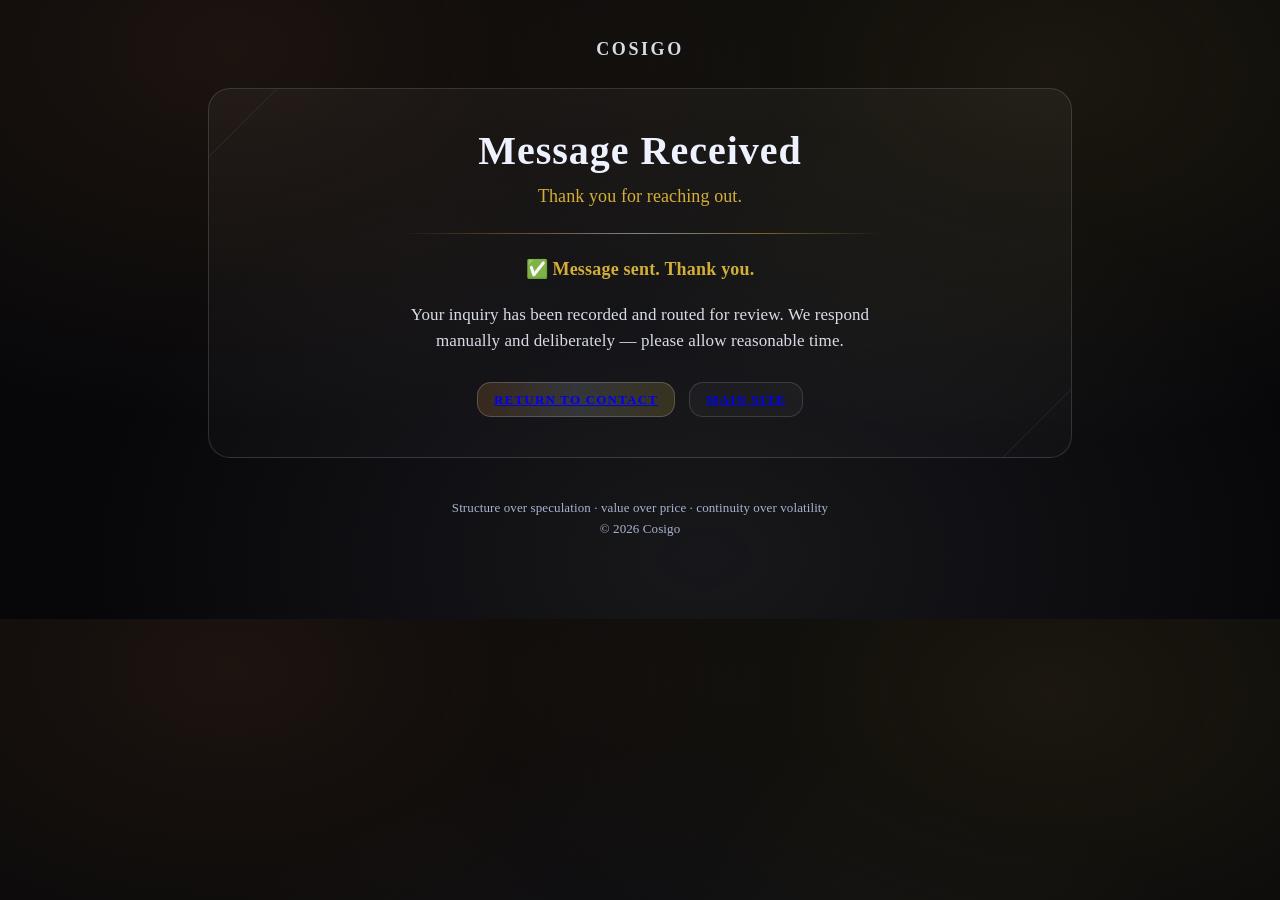
==== public/thanks.html @ c0b5971d "laredo: remove local mailer and use central contact gateway" ====
<!doctype html>
<html lang="en">
<head>
<meta charset="utf-8" />
<meta name="viewport" content="width=device-width,initial-scale=1" />
<title>Cosigo — Message Received</title>
<meta name="robots" content="noindex,follow" />

<style>
:root{
  --copper:#b87333;
  --silver:#d7dde8;
  --gold:#d4af37;

  --bg:#07070a;
  --ink:#eef2ff;
  --muted:#aab3cf;

  --line:rgba(215,221,232,.16);
  --line2:rgba(215,221,232,.10);
  --panel:rgba(255,255,255,.03);

  --deco:"Cinzel","Trajan Pro","Palatino Linotype","Garamond",serif;
  --body:"Cormorant Garamond","Georgia","Times New Roman",serif;

  --radius:22px;
}

*{box-sizing:border-box}
body{
  margin:0;
  color:var(--ink);
  background:
    radial-gradient(900px 600px at 18% 8%, rgba(184,115,51,.12), transparent 62%),
    radial-gradient(900px 600px at 82% 12%, rgba(212,175,55,.10), transparent 62%),
    radial-gradient(1000px 700px at 55% 90%, rgba(215,221,232,.08), transparent 62%),
    var(--bg);
  font:18px/1.55 var(--body);
  letter-spacing:.1px;
}

.wrap{
  max-width:900px;
  margin:0 auto;
  padding:40px 18px 80px;
  text-align:center;
}

.brand{
  font:700 18px/1 var(--deco);
  letter-spacing:2.6px;
  text-transform:uppercase;
  margin-bottom:30px;
  opacity:.9;
}

.frame{
  border-radius:var(--radius);
  border:1px solid var(--line);
  background:linear-gradient(180deg, rgba(255,255,255,.04), rgba(255,255,255,.02));
  padding:40px 30px;
  position:relative;
  overflow:hidden;
}

.frame:before,
.frame:after{
  content:"";
  position:absolute;
  width:120px;
  height:120px;
  border:1px solid var(--line2);
  transform:rotate(45deg);
  opacity:.7;
}

.frame:before{top:-70px;left:-70px}
.frame:after{bottom:-70px;right:-70px}

h1{
  margin:0 0 10px;
  font:700 40px/1.1 var(--deco);
  letter-spacing:1px;
}

.lead{
  margin:0 0 18px;
  color:var(--gold);
  font-size:18px;
}

.rule{
  margin:22px auto;
  height:1px;
  width:60%;
  background:
    linear-gradient(90deg,
      transparent,
      rgba(184,115,51,.6),
      rgba(215,221,232,.65),
      rgba(212,175,55,.6),
      transparent);
  opacity:.85;
}

#msg{
  margin-top: 14px;
  font-weight: 700;
  letter-spacing: .2px;
}
#msg.ok{
  color: var(--gold);
}
#msg.fail{
  color: #ff4d4d;
}

.message{
  font-size:17px;
  max-width:60ch;
  margin:0 auto;
  color:rgba(238,242,255,.9);
}

.btnRow{
  margin-top:28px;
  display:flex;
  justify-content:center;
  gap:14px;
  flex-wrap:wrap;
}

.btn{
  display:inline-flex;
  align-items:center;
  padding:10px 16px;
  border-radius:14px;
  border:1px solid var(--line);
  background:rgba(255,255,255,.03);
  font:700 13px/1 var(--deco);
  letter-spacing:1.2px;
  text-transform:uppercase;
  transition:
    transform .18s ease,
    box-shadow .18s ease,
    background .25s ease,
    border-color .25s ease;
}

.btn:hover{
  transform:translateY(-3px);
  border-color:rgba(215,221,232,.35);
  box-shadow:0 6px 18px rgba(0,0,0,.45);
}

.btn.primary{
  background:linear-gradient(90deg, rgba(184,115,51,.22), rgba(215,221,232,.16), rgba(212,175,55,.18));
  border-color:rgba(215,221,232,.22);
}

.footer{
  margin-top:40px;
  font-size:13px;
  color:var(--muted);
}

@media(max-width:700px){
  h1{font-size:32px}
}
</style>
</head>

<body>
  <div class="wrap">

    <div class="brand">Cosigo</div>

    <div class="frame">
      <h1>Message Received</h1>
      <p class="lead">Thank you for reaching out.</p>

      <div class="rule"></div>

      <p id="msg" class="lead" role="status" aria-live="polite"></p>

      <p class="message">
        Your inquiry has been recorded and routed for review.
        We respond manually and deliberately — please allow reasonable time.
      </p>

      <div class="btnRow">
        <a class="btn primary" href="https://contact.cosigo.io">Return to Contact</a>
        <a class="btn" href="https://cosigo.io">Main Site</a>
      </div>
    </div>

    <div class="footer">
      Structure over speculation · value over price · continuity over volatility
      <br/>
      © 2026 Cosigo
    </div>

  <script>
  const p = new URLSearchParams(location.search);
  const status = p.get("status");
  const el = document.getElementById("msg");

  if (!status || status === "ok") {
    el.textContent = "✅ Message sent. Thank you.";
    el.className = "ok";
  } else {
    el.textContent = "❌ Message failed to send. Please try again.";
    el.className = "fail";
  }
</script>

  </div>
</body>
</html>
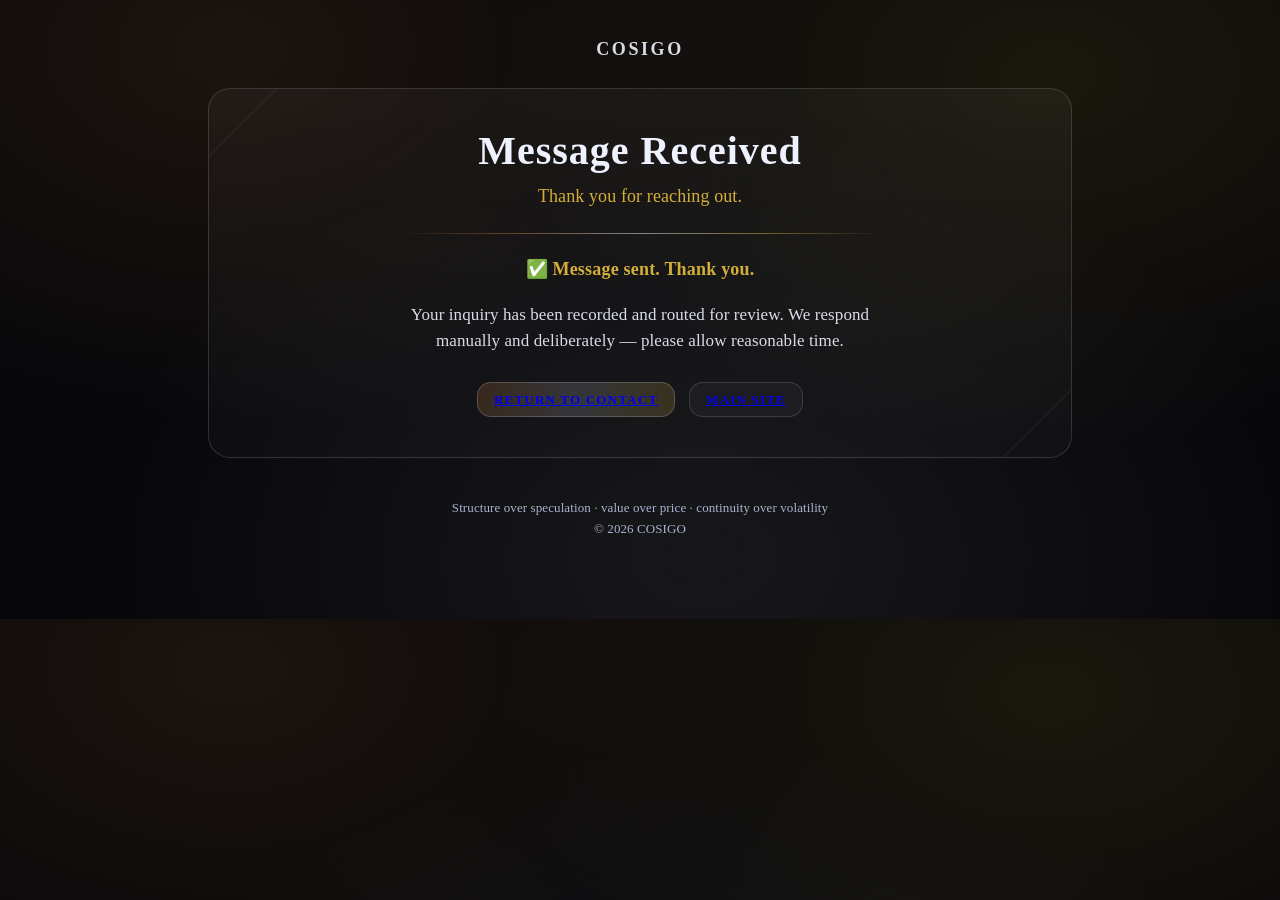
==== commit 018ea013: "update laredo page and thanks page" ====
--- a/public/thanks.html
+++ b/public/thanks.html
@@ -3,7 +3,7 @@
 <head>
 <meta charset="utf-8" />
 <meta name="viewport" content="width=device-width,initial-scale=1" />
-<title>Cosigo — Message Received</title>
+<title>COSIGO Message Received</title>
 <meta name="robots" content="noindex,follow" />
 
 <style>
@@ -173,7 +173,7 @@
 <body>
   <div class="wrap">
 
-    <div class="brand">Cosigo</div>
+    <div class="brand">COSIGO</div>
 
     <div class="frame">
       <h1>Message Received</h1>
@@ -197,7 +197,7 @@
     <div class="footer">
       Structure over speculation · value over price · continuity over volatility
       <br/>
-      © 2026 Cosigo
+      © 2026 COSIGO
     </div>
 
   <script>
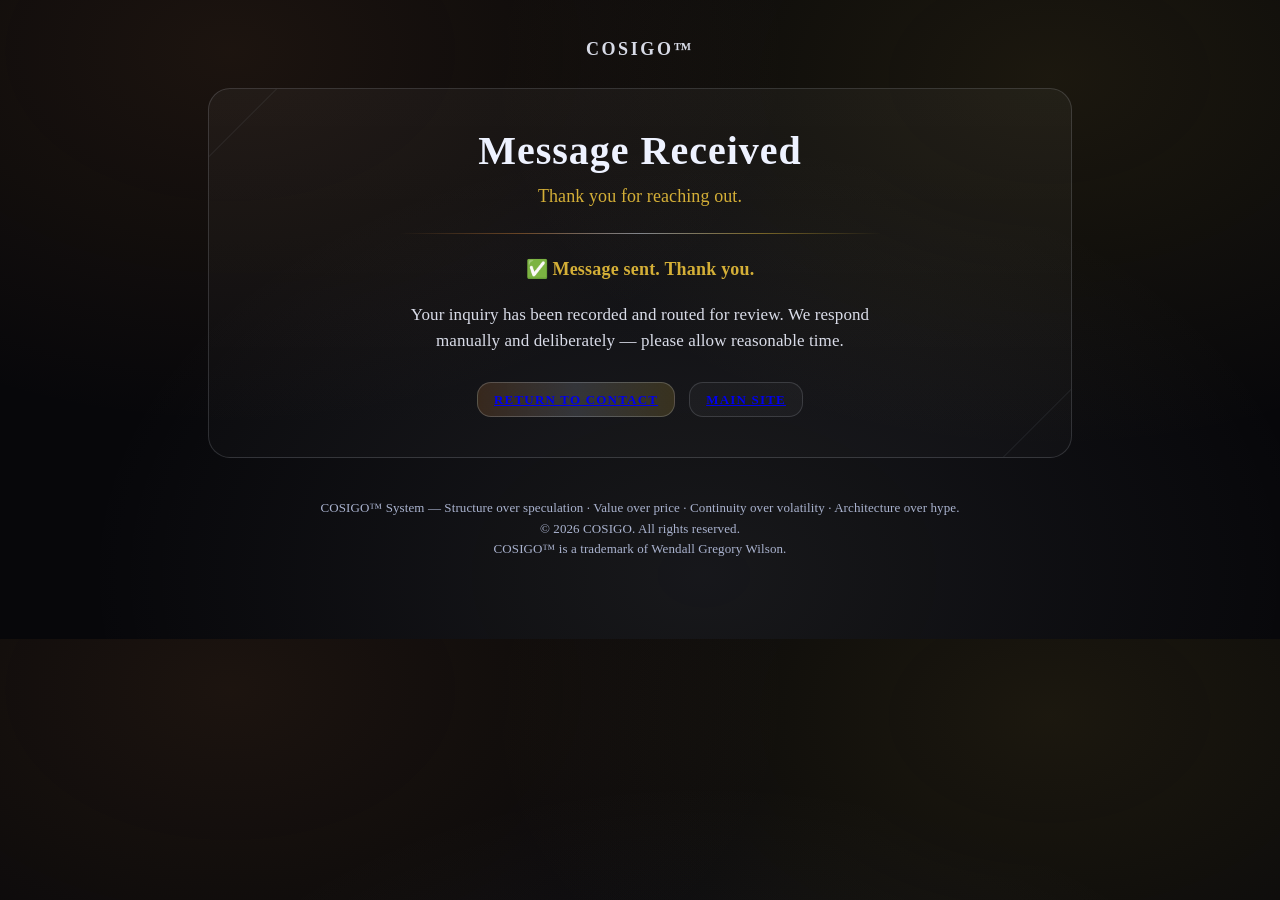
==== commit 73c5e41f: "update laredo site pages" ====
--- a/public/thanks.html
+++ b/public/thanks.html
@@ -173,7 +173,7 @@
 <body>
   <div class="wrap">
 
-    <div class="brand">COSIGO</div>
+    <div class="brand">COSIGO&trade;</div>
 
     <div class="frame">
       <h1>Message Received</h1>
@@ -195,9 +195,10 @@
     </div>
 
     <div class="footer">
-      Structure over speculation · value over price · continuity over volatility
-      <br/>
-      © 2026 COSIGO
+      COSIGO&trade; System — Structure over speculation · Value over price ·
+      Continuity over volatility · Architecture over hype.<br>
+      &copy; 2026 COSIGO. All rights reserved.<br>
+      COSIGO&trade; is a trademark of Wendall Gregory Wilson.
     </div>
 
   <script>
